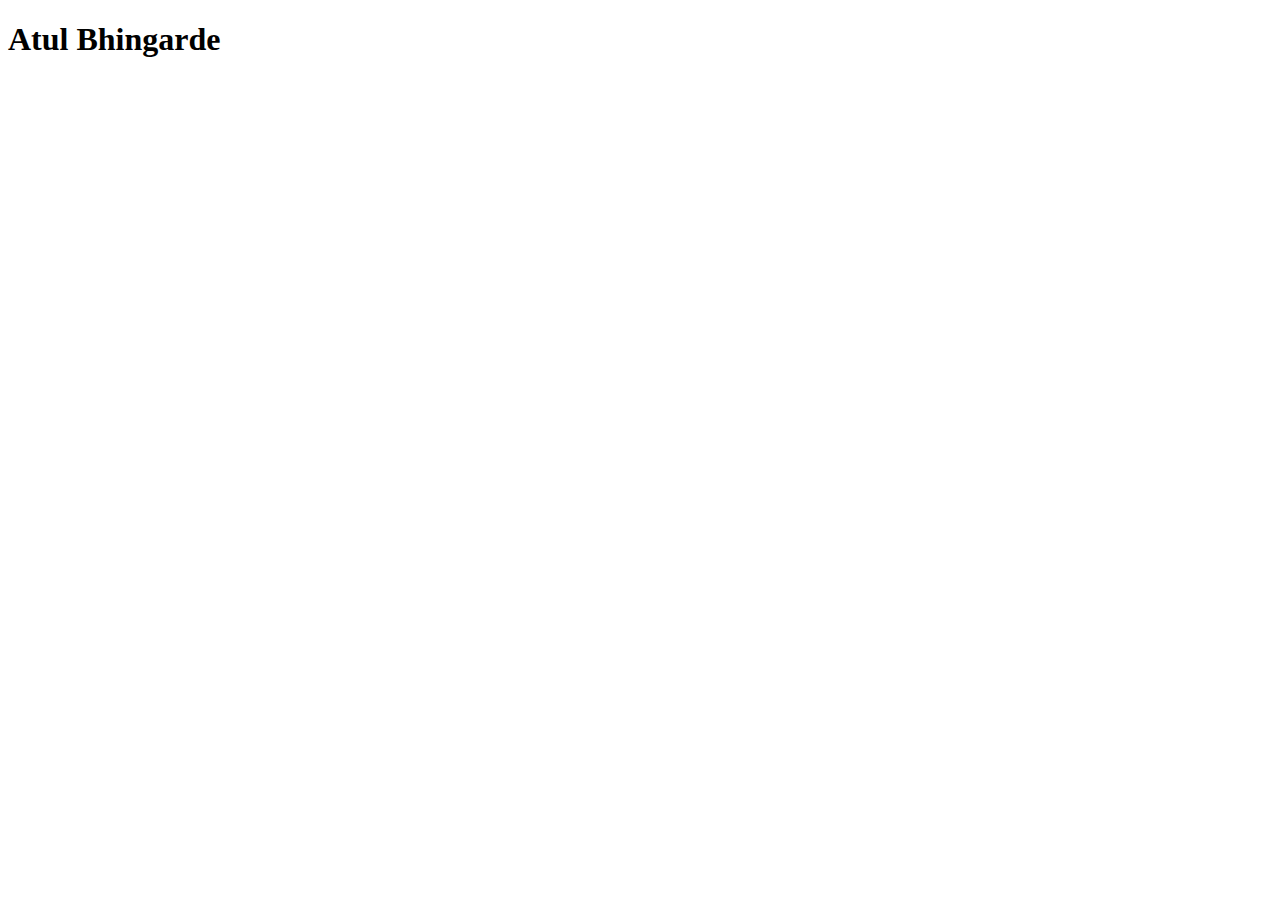
==== index.html @ c223d01a "create first version of the index.html and update with name" ====
<!DOCTYPE html>
<html lang="en">
<head>
    <meta charset="UTF-8">
    <meta name="viewport" content="width=device-width, initial-scale=1.0">
    <meta http-equiv="X-UA-Compatible" content="ie=edge">
    <title>dumbo its title Atul Bhingarde</title>
</head>
<body>
    <h1>Atul Bhingarde</h1>
</body>
</html>
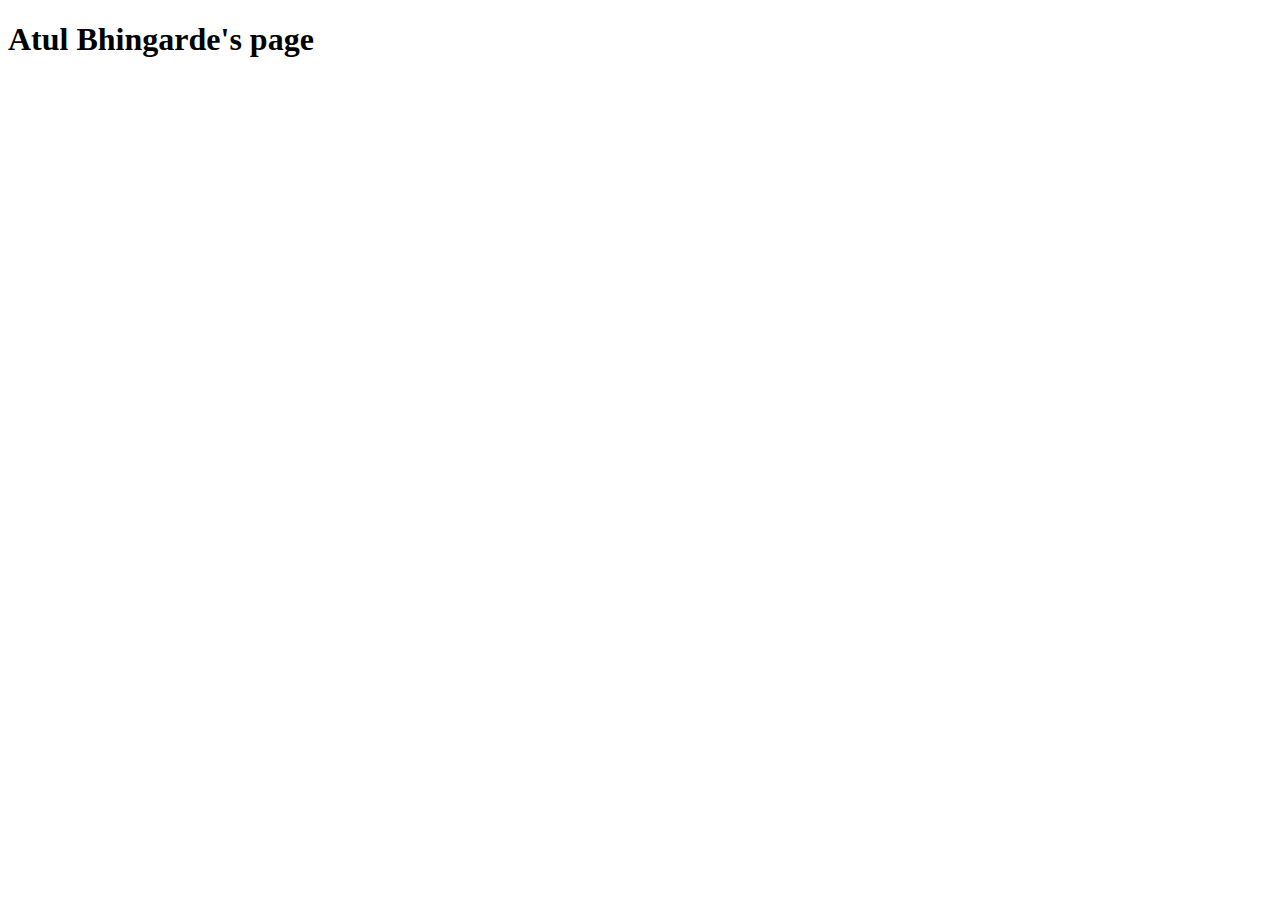
==== commit d0d5238b: "test changes" ====
--- a/index.html
+++ b/index.html
@@ -7,6 +7,6 @@
     <title>dumbo its title Atul Bhingarde</title>
 </head>
 <body>
-    <h1>Atul Bhingarde</h1>
+    <h1>Atul Bhingarde's page</h1>
 </body>
 </html>
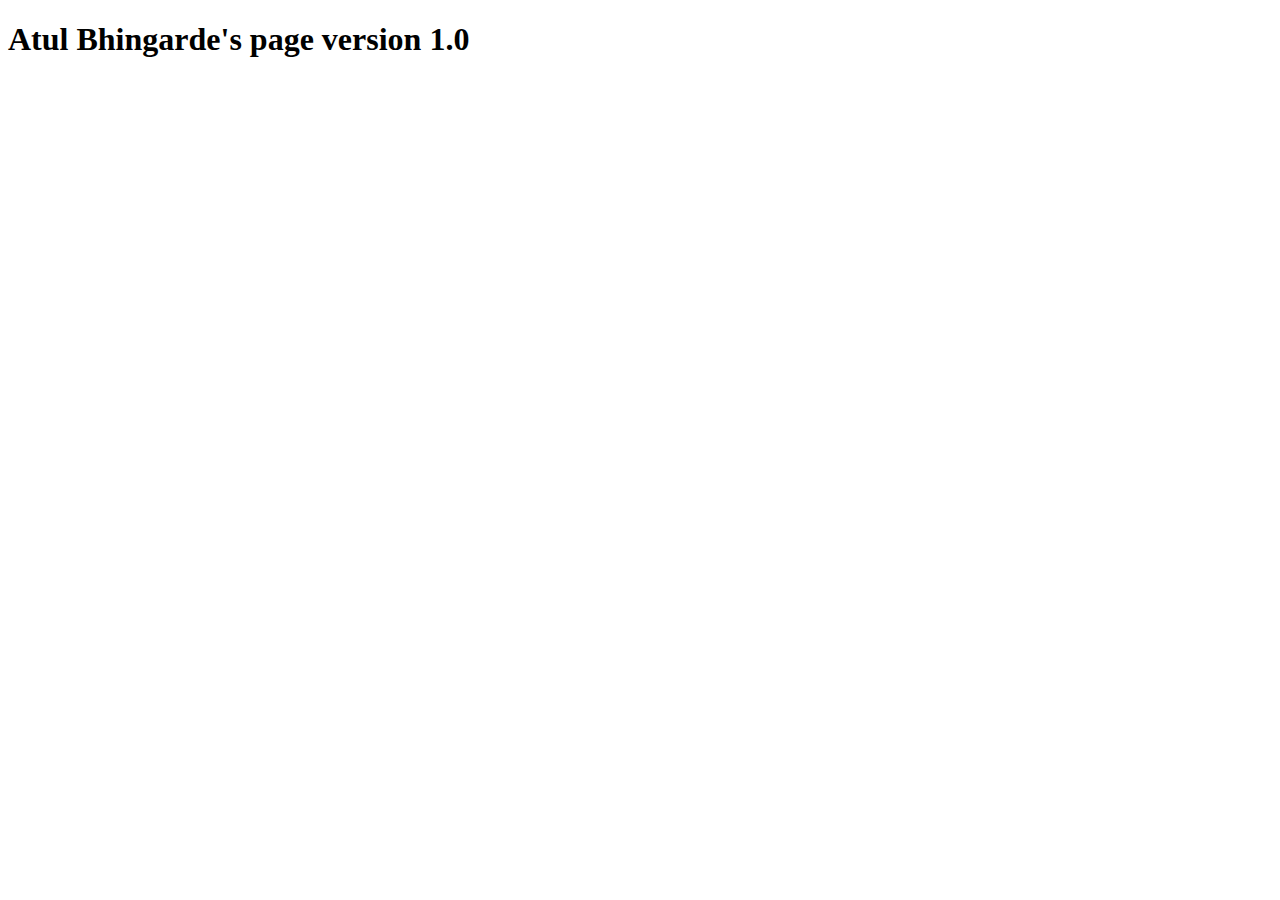
==== commit 881aa4f5: "modified for the heck of it" ====
--- a/index.html
+++ b/index.html
@@ -7,6 +7,6 @@
     <title>dumbo its title Atul Bhingarde</title>
 </head>
 <body>
-    <h1>Atul Bhingarde's page</h1>
+    <h1>Atul Bhingarde's page version 1.0 </h1>
 </body>
 </html>
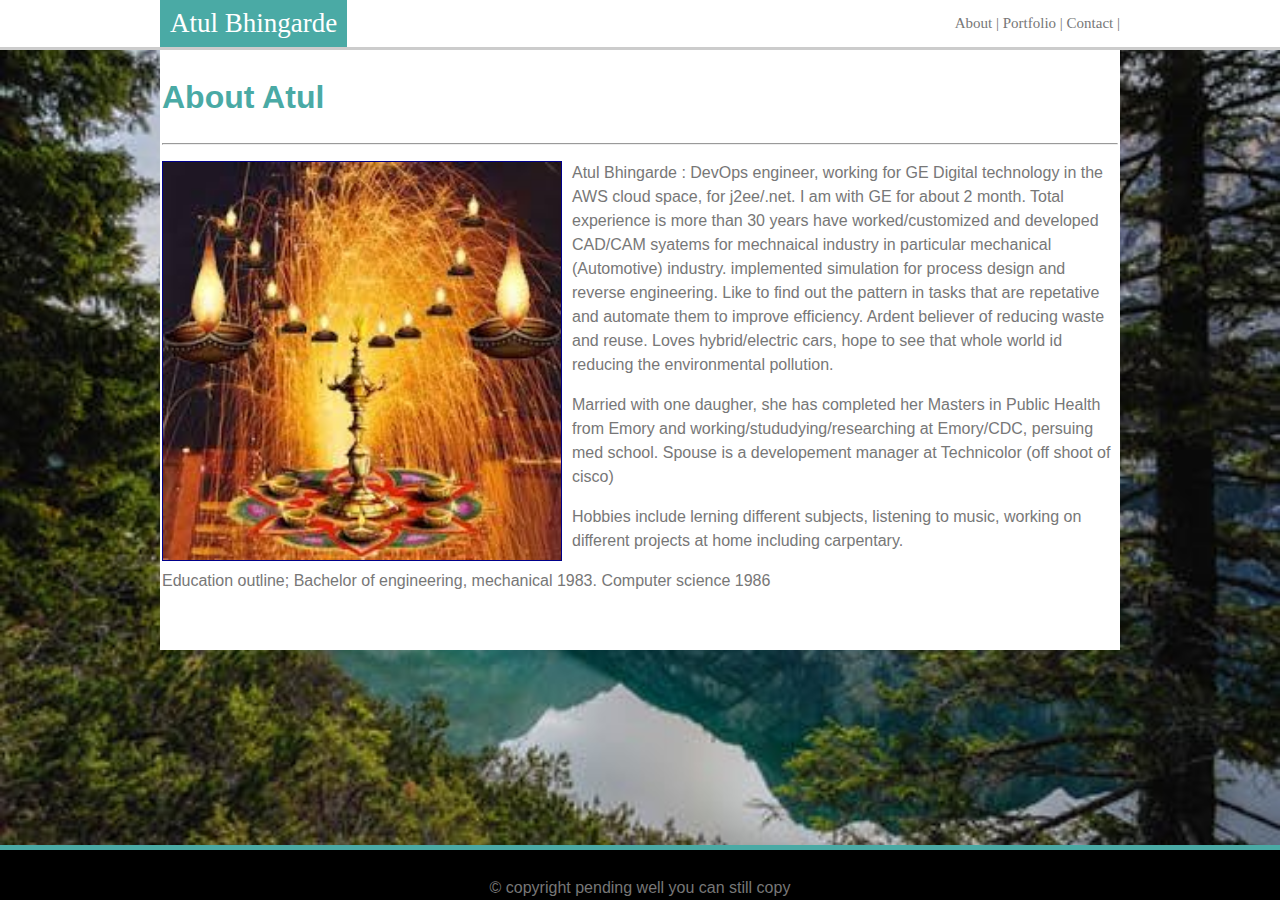
==== commit 13fa7e1e: "first round of submission" ====
--- a/index.html
+++ b/index.html
@@ -1,12 +1,58 @@
 <!DOCTYPE html>
 <html lang="en">
+    <a href="header.html"></a>
 <head>
-    <meta charset="UTF-8">
-    <meta name="viewport" content="width=device-width, initial-scale=1.0">
-    <meta http-equiv="X-UA-Compatible" content="ie=edge">
-    <title>dumbo its title Atul Bhingarde</title>
+  <meta charset="UTF-8">
+  <meta name="viewport" content="width=device-width, initial-scale=1.0">
+  <meta http-equiv="X-UA-Compatible" content="ie=edge">
+  <title>Homework-1</title>
+
+  <link rel="stylesheet" href="./assets/css/styles.css">
+  <Header>
+        <div class="box1">
+          <span id="myname">Atul Bhingarde</span>
+          <div class="rightHeader">
+              <a href="index.html">About    |</a>
+              <a href="portfolio.html">Portfolio    |</a>
+              <a href="contact.html">Contact    |</a>
+          </div> 
+        </div>
+    </Header>
 </head>
 <body>
-    <h1>Atul Bhingarde's page version 1.0 </h1>
+  <!--Top bar with name and links to alternate pages-->
+  
+
+
+<!--Content box in center of page 960 px wide fixed-->
+
+      <div class="content">
+      <h1>
+          About Atul
+      </h1>
+        <hr>
+          <div>
+            <img src="./assets/images/diwali.jpeg" style="border: #00008B 1px solid;" alt="diwali" class="coreContent">
+            <p>Atul Bhingarde : DevOps engineer, working for GE Digital technology in the AWS cloud space, for j2ee/.net. I am with GE for about 2 month. Total experience is more than 30 years have worked/customized and developed CAD/CAM syatems for mechnaical industry in particular mechanical (Automotive) industry. implemented simulation for process design and reverse engineering. Like to find out the pattern in tasks that are repetative and automate them to improve efficiency. Ardent believer of reducing waste and reuse. Loves hybrid/electric cars, hope to see that whole world id reducing the environmental pollution.</p>
+            <p>Married with one daugher, she has completed her Masters in Public Health from Emory and working/stududying/researching at Emory/CDC, persuing med school. Spouse is a developement manager at Technicolor (off shoot of cisco)</p>
+            <p>Hobbies include lerning different subjects, listening to music, working on different projects at home including carpentary.</p>
+            <p>Education outline; Bachelor of engineering, mechanical 1983. Computer science 1986</p>
+         
+
+          </div>
+      </div>
+  
+
+  <footer>
+      <!--script>for(var LineCount=0; LineCount<10; LineCount++ ) { document.write("<br>"); }</script-->
+      <p>&copy copyright pending well you can still copy </p>
+  </footer>
+
+
 </body>
+
+
+
 </html>
+
+
--- a/assets/css/styles.css
+++ b/assets/css/styles.css
@@ -0,0 +1,176 @@
+* {
+    box-sizing: border-box;
+  }
+  body {
+    font-family: 'Arial', 'Helvetica Neue', Helvetica, sans-serif;
+    background-color: rgba(221, 209, 197, 0.87);
+    color: #4aaaa5;
+    margin: 0px;
+    line-height: 1.5;
+    background-image: url("../../assets/images/background.jpeg"); background-size: 100%;
+    background-color: #cccccc;
+      }
+  /*top banner headerdefining default header if empty*/
+  Header {
+    font-family: 'Georgia', Times, Times New Roman, serif;
+    width: 100%;
+    height: 50px;
+    margin-left: 0px;
+    
+    background: #ffffff;
+    font-size: 25px;
+    border-bottom: solid;
+    border-color: #cccccc;
+  
+  
+    }
+  
+   
+  /* box1 is top banner header box in a header limited to 960px to align with core content box*/
+  .box1 {
+    width: 960px;
+    background-color:#4aaaa5;
+    margin: 0 auto;
+    font-size: 27px;
+    padding-top: 0px;
+    color: white;
+      
+   
+  }
+  /* myname is span attributes limited to top banner*/
+  #myname {
+    background-color: #4aaaa5;
+    /*width: 50px;
+    height: 50px !important;*/
+    padding: 10px;
+    float: left;
+    line-height: 1;
+    
+  
+  }
+  /* rightheader is hyperlink text buttons and targeting link specific attributes on a> element */
+  .rightHeader a {
+    color: #777777;
+    text-decoration: none;
+    }
+  
+  .rightHeader {
+    float: right;
+    font-size: 15px;
+    color: #777777;
+    padding-top: 12px;
+  }
+  /* central content host box fixed to 960 px
+  background texture delibrately left blank
+  protfolio right paddign adjusted to mimic homework picture of 2X2X1 which was not necessary per Shane conversation 10/2
+  }*/
+  
+  .content {
+    width: 960px;
+    height: 600px;
+    padding-top: 0%;
+    margin: 0 auto;
+    margin-top: 50px;
+    margin-top: 0%;
+    padding: 2px;
+    background-color: #ffffff;
+    overflow: hidden;
+    float: center;
+    color: #4aaaa5;
+    border: none;
+    border-color: #dddddd;
+    padding-bottom: 10px;
+    overflow: scroll;
+
+   
+  }
+  /* core content is core image managemnt to alow float left in core box1 */
+  .coreContent {
+    float: left;
+    padding: 0px;
+    margin-right: 10px;
+    
+  }
+  p {
+    color: #777777;
+    
+  }
+  
+  footer {
+    position: fixed;
+    left: 0;
+    bottom: 0;
+    padding: 10px;
+    width: 100%;
+    height: 55px;
+    clear: both;
+    background: #801010;
+    border-top: solid;
+    border-width: 5px;
+    border-color: #4aaaa5;
+    text-align: center;
+    background-color: black;
+  }
+  /* begin unique to contact page
+  NameBox*/
+  .nameBox {
+    width: 960px;
+    height: 200px;
+    background-color: white;
+    margin: 0 auto;
+    font-size: x-large;
+    padding-top: 5px;
+    color: white;
+   
+   
+  }
+  /* portfolio image setting in central content box*/
+  img {
+    padding: 40px 60px 40px 0px;
+    float: right;
+    width: 400px;
+    height: 400px;
+    border-color: black 4px;
+    /* border: rgba(0, 0, 0, 822); */
+  }
+  
+  div1 {
+    padding: 20px;
+  }
+  /* begin below from W3 samples
+  NameBox*/
+  
+  input[type=text], select {
+    width: 100%;
+    padding: 12px 20px;
+    margin: 0px 0px;
+    display: inline-block;
+    border: 1px solid #ccc;
+    box-sizing: border-box;
+  }
+  
+  input[type=submit] {
+    width: 10%;
+    background-color: #4aaaa5;
+    color: white;
+    padding: 10px 15px;
+    margin: 10px 0;
+    border: none;
+    cursor: pointer;
+  }
+  
+  input[type=submit]:hover {
+    background-color: #5e615e;
+  }
+  #message{
+    Height: 160px;
+    width: 100%;
+    float: none;
+  }
+  /* div {
+   border-radius: 5px;
+    background-color: #f2f2f2;
+    padding: 20px;
+  } */
+  /* .entry-content img {border: #000004 3px solid; } */
+  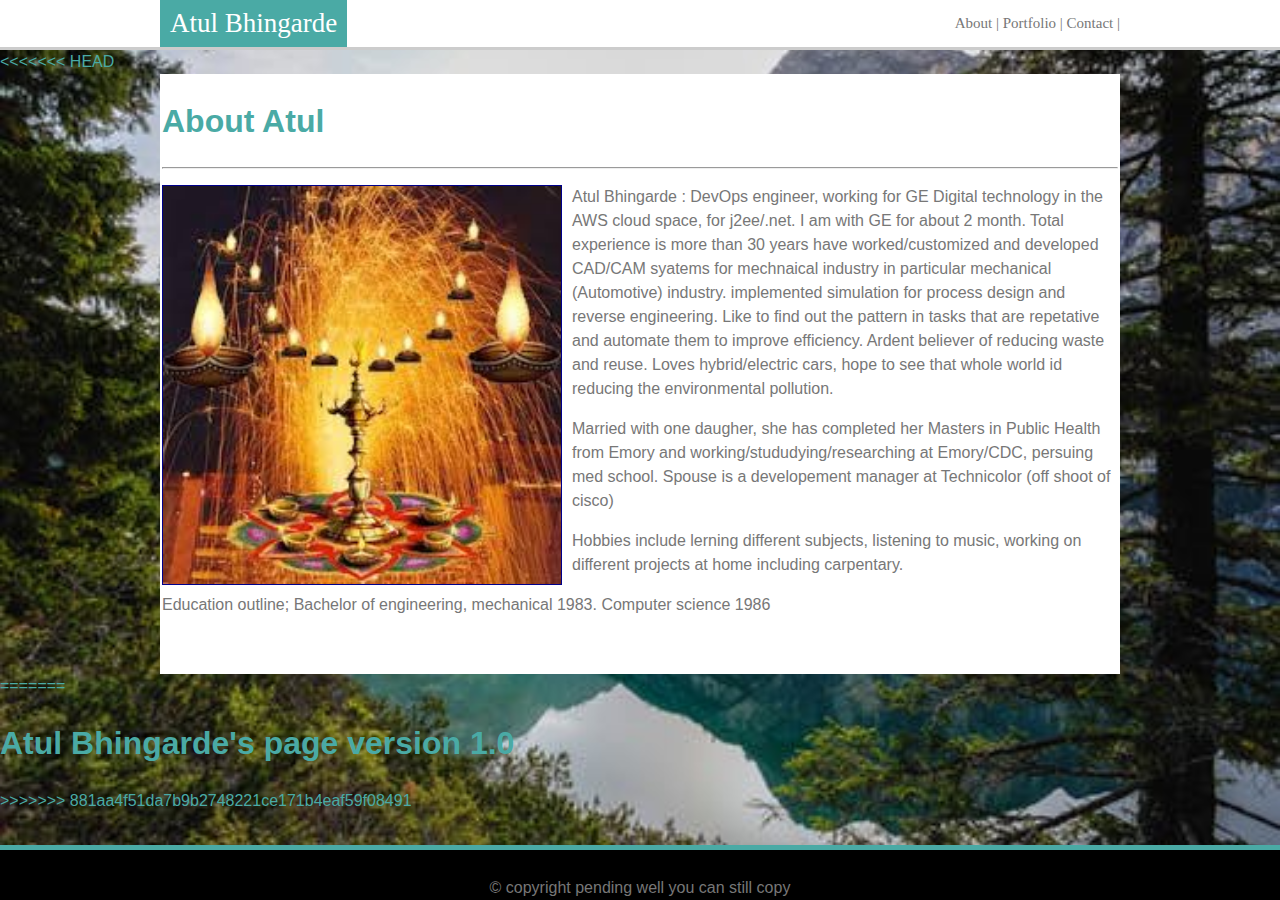
==== commit f0a94104: "Merge branch 'master' of https://github.com/atulbhingarde/Basic-Portfolio" ====
--- a/index.html
+++ b/index.html
@@ -20,6 +20,7 @@
     </Header>
 </head>
 <body>
+<<<<<<< HEAD
   <!--Top bar with name and links to alternate pages-->
   
 
@@ -49,6 +50,9 @@
   </footer>
 
 
+=======
+    <h1>Atul Bhingarde's page version 1.0 </h1>
+>>>>>>> 881aa4f51da7b9b2748221ce171b4eaf59f08491
 </body>
 
 
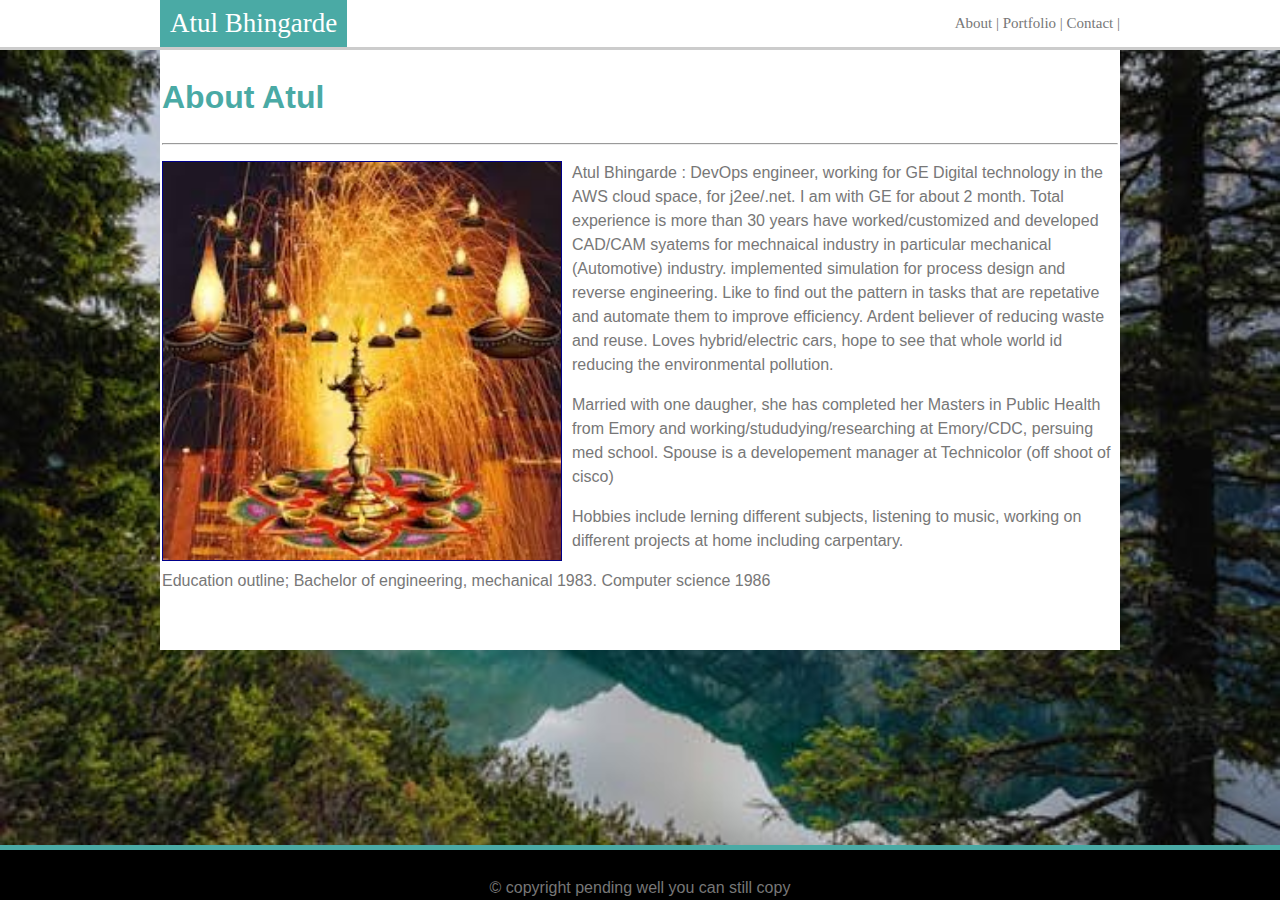
==== commit 19a07c63: "Update index.html" ====
--- a/index.html
+++ b/index.html
@@ -20,7 +20,6 @@
     </Header>
 </head>
 <body>
-<<<<<<< HEAD
   <!--Top bar with name and links to alternate pages-->
   
 
@@ -50,13 +49,9 @@
   </footer>
 
 
-=======
-    <h1>Atul Bhingarde's page version 1.0 </h1>
->>>>>>> 881aa4f51da7b9b2748221ce171b4eaf59f08491
 </body>
 
 
 
 </html>
 
-
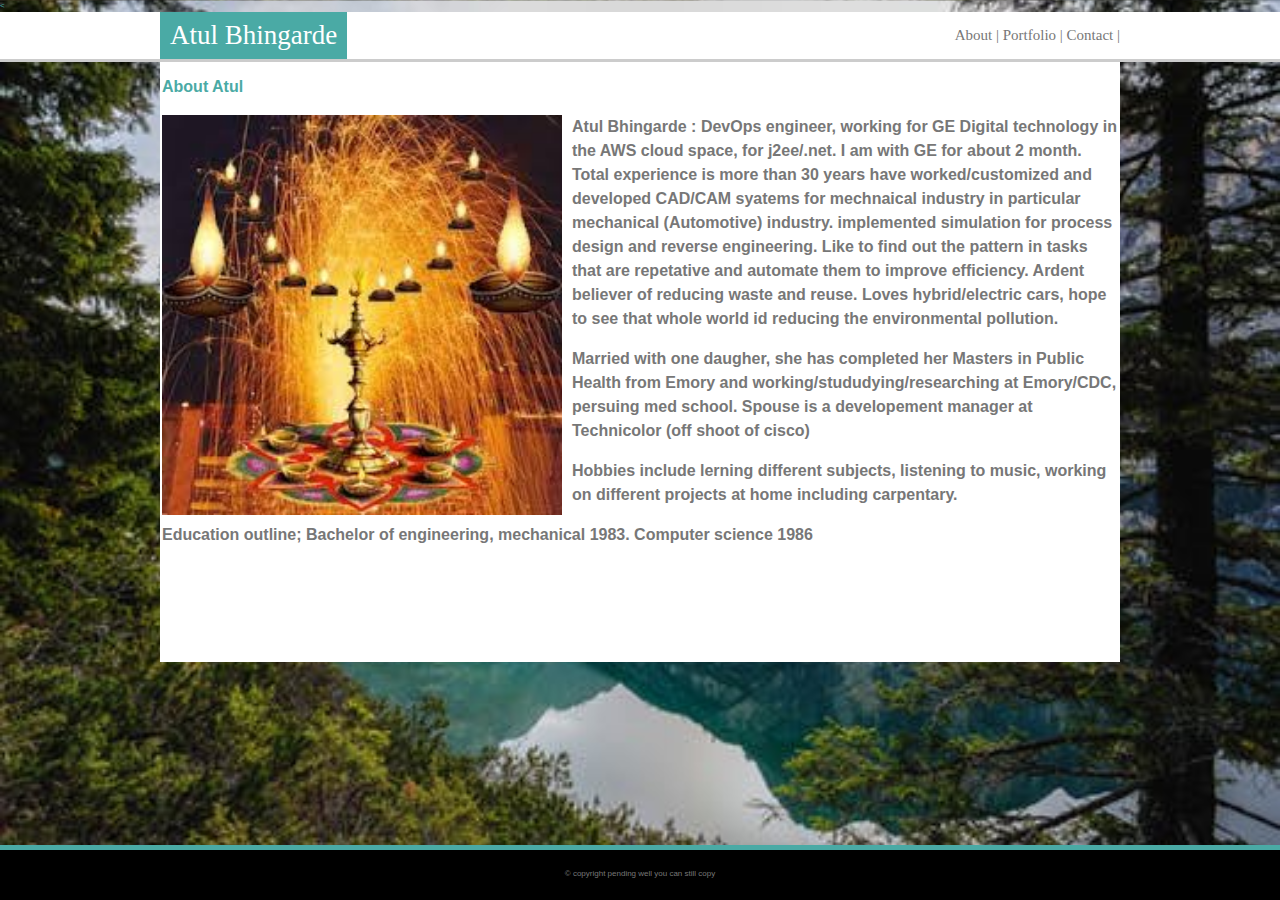
==== commit 12bd4926: "updated after lint" ====
--- a/index.html
+++ b/index.html
@@ -1,23 +1,23 @@
-<!DOCTYPE html>
+<<!DOCTYPE html>
 <html lang="en">
     <a href="header.html"></a>
 <head>
-  <meta charset="UTF-8">
-  <meta name="viewport" content="width=device-width, initial-scale=1.0">
-  <meta http-equiv="X-UA-Compatible" content="ie=edge">
+  <meta charset="UTF-8" name="viewport" content="width=device-width, initial-scale=1" http-equiv="X-UA-Compatible" />
+  <meta name="Description" content="Put your description here.">
   <title>Homework-1</title>
+  <link rel="stylesheet" href="./assets/css/reset.css" />
 
-  <link rel="stylesheet" href="./assets/css/styles.css">
-  <Header>
+  <link rel="stylesheet" href="./assets/css/styles.css" />
+  <header>
         <div class="box1">
           <span id="myname">Atul Bhingarde</span>
-          <div class="rightHeader">
+          <div class="rightheader">
               <a href="index.html">About    |</a>
               <a href="portfolio.html">Portfolio    |</a>
               <a href="contact.html">Contact    |</a>
           </div> 
         </div>
-    </Header>
+    </header>
 </head>
 <body>
   <!--Top bar with name and links to alternate pages-->
@@ -26,21 +26,17 @@
 
 <!--Content box in center of page 960 px wide fixed-->
 
-      <div class="content">
+      <div class="content"/>
       <h1>
           About Atul
-      </h1>
-        <hr>
           <div>
-            <img src="./assets/images/diwali.jpeg" style="border: #00008B 1px solid;" alt="diwali" class="coreContent">
+            <img src="./assets/images/diwali.jpeg" alt="diwali" class="corecontent" />
             <p>Atul Bhingarde : DevOps engineer, working for GE Digital technology in the AWS cloud space, for j2ee/.net. I am with GE for about 2 month. Total experience is more than 30 years have worked/customized and developed CAD/CAM syatems for mechnaical industry in particular mechanical (Automotive) industry. implemented simulation for process design and reverse engineering. Like to find out the pattern in tasks that are repetative and automate them to improve efficiency. Ardent believer of reducing waste and reuse. Loves hybrid/electric cars, hope to see that whole world id reducing the environmental pollution.</p>
             <p>Married with one daugher, she has completed her Masters in Public Health from Emory and working/stududying/researching at Emory/CDC, persuing med school. Spouse is a developement manager at Technicolor (off shoot of cisco)</p>
             <p>Hobbies include lerning different subjects, listening to music, working on different projects at home including carpentary.</p>
             <p>Education outline; Bachelor of engineering, mechanical 1983. Computer science 1986</p>
-         
-
           </div>
-      </div>
+      </h1>
   
 
   <footer>
@@ -49,9 +45,4 @@
   </footer>
 
 
-</body>
-
-
-
-</html>
-
+</body>--- a/assets/css/styles.css
+++ b/assets/css/styles.css
@@ -7,8 +7,10 @@
     color: #4aaaa5;
     margin: 0px;
     line-height: 1.5;
+    
     background-image: url("../../assets/images/background.jpeg"); background-size: 100%;
     background-color: #cccccc;
+    font-size: 50%;
       }
   /*top banner headerdefining default header if empty*/
   Header {
@@ -85,7 +87,7 @@
    
   }
   /* core content is core image managemnt to alow float left in core box1 */
-  .coreContent {
+  .corecontent {
     float: left;
     padding: 0px;
     margin-right: 10px;
@@ -113,7 +115,7 @@
   }
   /* begin unique to contact page
   NameBox*/
-  .nameBox {
+  .namebox {
     width: 960px;
     height: 200px;
     background-color: white;
